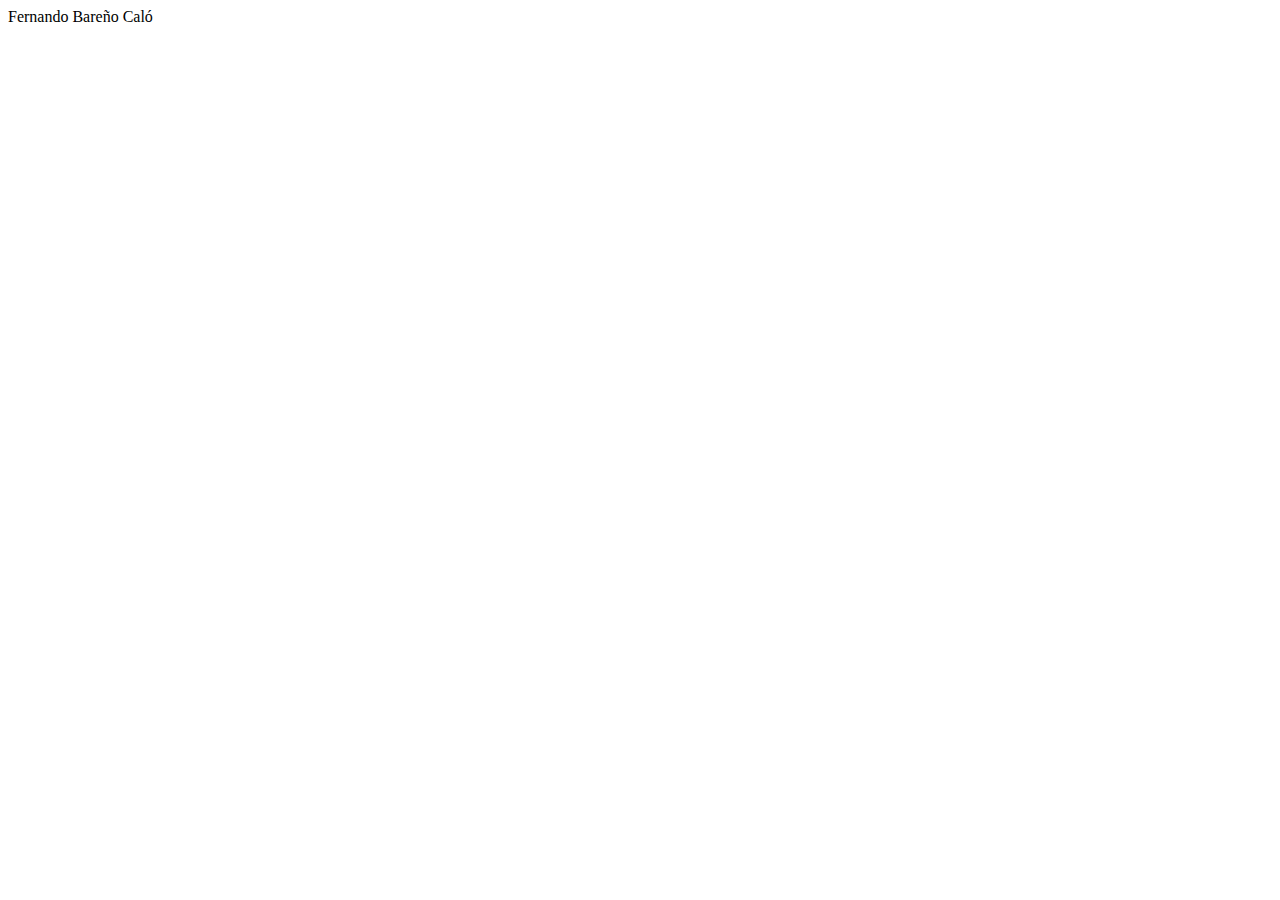
==== Index.html @ c23cf8be "Esqueleto inicial" ====
<!DOCTYPE html>
<html lang="pt-br">
    <head>
        <meta charset="utf-8"/>
        <title>Fernando Bareño Caló</title>
        <link rel="stylesheet" type="text/css" href="/style.css">
    </head>
    <body class="corpo"> 
        Fernando Bareño Caló
    </body>
</html>
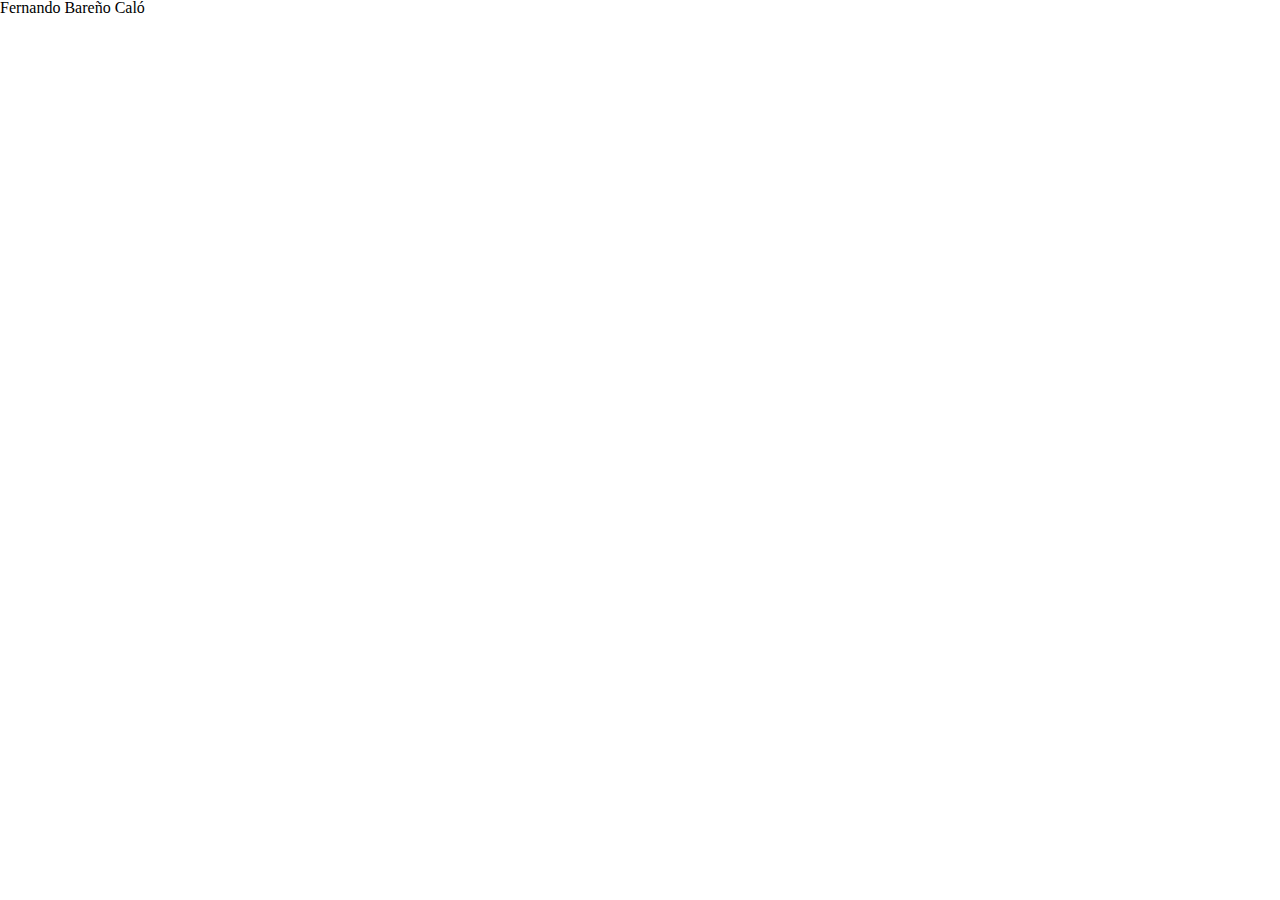
==== commit 99266372: "Css Reset" ====
--- a/Index.html
+++ b/Index.html
@@ -3,9 +3,14 @@
     <head>
         <meta charset="utf-8"/>
         <title>Fernando Bareño Caló</title>
+        <link rel="stylesheet" type="text/css" href="CSSReset.css" />
         <link rel="stylesheet" type="text/css" href="/style.css">
+        <link href="https://cdn.jsdelivr.net/npm/bootstrap@5.3.1/dist/css/bootstrap.min.css" rel="stylesheet" integrity="sha384-4bw+/aepP/YC94hEpVNVgiZdgIC5+VKNBQNGCHeKRQN+PtmoHDEXuppvnDJzQIu9" crossorigin="anonymous">
     </head>
     <body class="corpo"> 
-        Fernando Bareño Caló
+        <H1 class="Form">
+            Fernando Bareño Caló
+        </H1>
+        
     </body>
 </html>--- a/CSSReset.css
+++ b/CSSReset.css
@@ -0,0 +1,48 @@
+/* http://meyerweb.com/eric/tools/css/reset/
+   v2.0 | 20110126
+   License: none (public domain)
+*/
+
+html, body, div, span, applet, object, iframe,
+h1, h2, h3, h4, h5, h6, p, blockquote, pre,
+a, abbr, acronym, address, big, cite, code,
+del, dfn, em, img, ins, kbd, q, s, samp,
+small, strike, b, sub, sup, tt, var,
+b, u, i, center,
+dl, dt, dd, ol, ul, li,
+fieldset, form, label, legend,
+table, caption, tbody, tfoot, thead, tr, th, td,
+article, aside, canvas, details, embed,
+figure, figcaption, footer, header, hgroup,
+menu, nav, output, ruby, section, summary,
+time, mark, audio, video {
+	margin: 0;
+	padding: 0;
+	border: 0;
+	font-size: 100%;
+	font: inherit;
+	vertical-align: baseline;
+}
+/* HTML5 display-role reset for older browsers */
+article, aside, details, figcaption, figure,
+footer, header, hgroup, menu, nav, section {
+	display: block;
+}
+body {
+	line-height: 1;
+}
+ol, ul {
+	list-style: none;
+}
+blockquote, q {
+	quotes: none;
+}
+blockquote:before, blockquote:after,
+q:before, q:after {
+	content: '';
+	content: none;
+}
+table {
+	border-collapse: collapse;
+	border-spacing: 0;
+}--- a/style.css
+++ b/style.css
@@ -0,0 +1,10 @@
+.corpo{
+    background-color: ECF0F1;
+}
+
+.h1{
+    margin: 0 auto;
+    display: flex;
+    justify-content: center;
+    align-items: center; 
+}